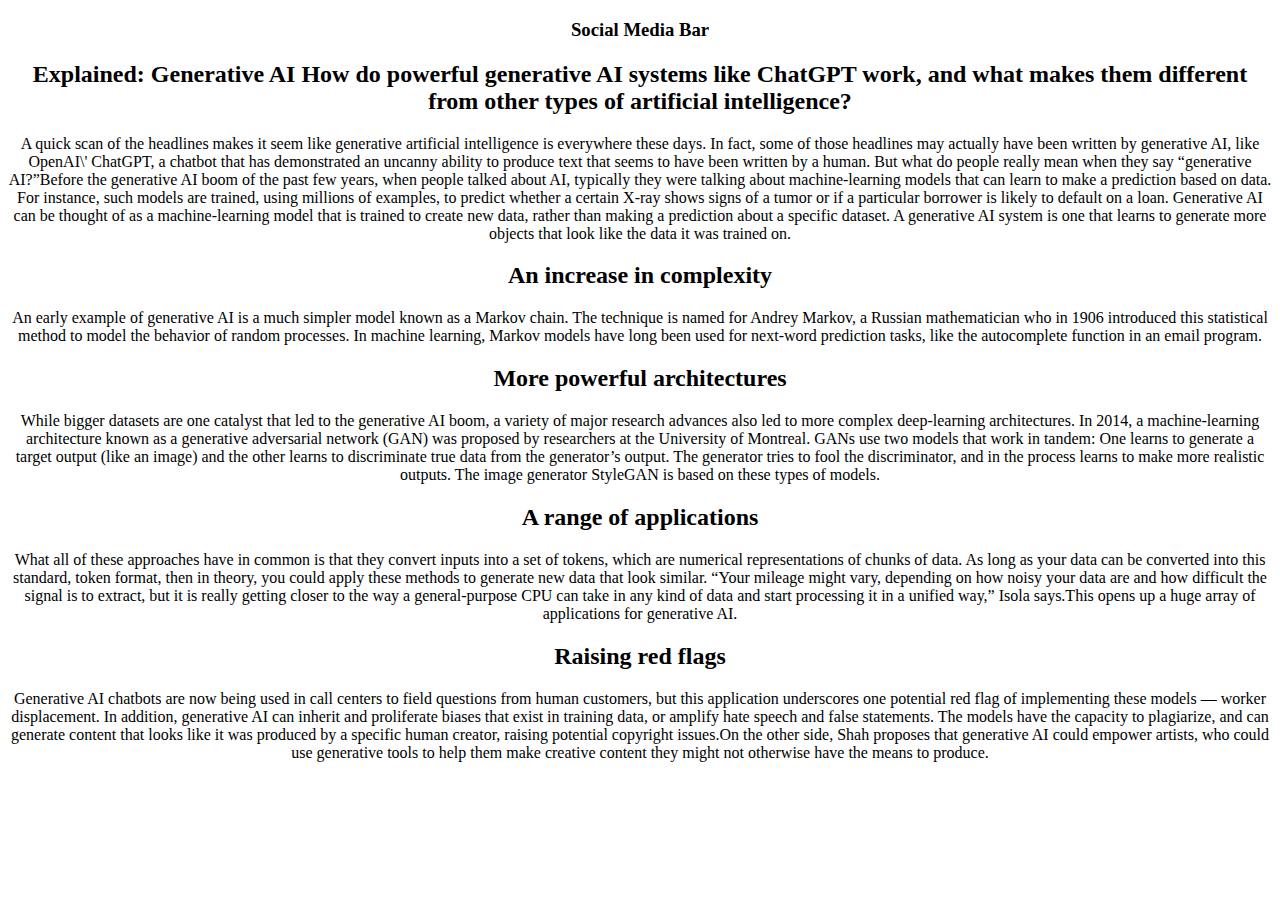
==== first.html @ 34d56fa0 "Add files via upload" ====
<!DOCTYPE html>
<html>
 
<head>
    <title>Social Media Bar</title>
    <link href="https://cdnjs.cloudflare.com/ajax/libs/font-awesome/4.7.0/css/font-awesome.min.css">    
</head>
 
<body>
    <center>
        <h3>Social Media Bar</h3>
 
        <!-- Icons for the Social Bar -->
        <div class="bodyy">
            <div class="icon-list">
                <a href="#instagram"
                   class="instagram">
                    <i class="fa fa-instagram"></i>
                </a>
 
                <a href="#facebook"
                   class="facebook">
                    <i class="fa fa-facebook"></i>
                </a>
                <a href="#twitter" class="twitter">
                    <i class="fa fa-twitter"></i>
                </a>
 
                <a href="#linkedin"
                   class="linkedin">
                    <i class="fa fa-linkedin"></i>
                </a>
 
                <a href="#google"
                   class="google">
                    <i class="fa fa-google"></i>
                </a>
 
                <a href="#youtube"
                   class="youtube">
                    <i class="fa fa-youtube"></i>
                </a>
            </div>
            <!-- Content of the Page -->
            <h2>Explained: Generative AI
                How do powerful generative AI systems like ChatGPT work, 
                and what makes them different from other types of artificial intelligence?</h2>
                <p>
                    A quick scan of the headlines makes it seem like generative artificial intelligence is everywhere these days. 
                    In fact, some of those headlines may actually have been written by generative AI, like OpenAI\' ChatGPT, 
                    a chatbot that has demonstrated an uncanny ability to produce text that seems to have been written by a human.
                    But what do people really mean when they say “generative AI?”Before the generative AI boom of the past few years,
                    when people talked about AI, typically they were talking about machine-learning models that can learn to make a
                    prediction based on data. For instance, such models are trained, using millions of examples, 
                    to predict whether a certain X-ray shows signs of a tumor or if a particular borrower is likely to default on a loan.
                    Generative AI can be thought of as a machine-learning model that is trained to create new data, 
                    rather than making a prediction about a specific dataset. A generative AI system is one that 
                    learns to generate more objects that look like the data it was trained on.
                </p>
                <p>
                    <h2>An increase in complexity </h2>
                    An early example of generative AI is a much simpler model known as a Markov chain. 
                    The technique is named for Andrey Markov, a Russian mathematician who in 1906 introduced 
                    this statistical method to model the behavior of random processes. In machine learning, 
                    Markov models have long been used for next-word prediction tasks, like the autocomplete function in an email program.
                </p>
            <p>
                <h2>More powerful architectures</h2>
                While bigger datasets are one catalyst that led to the generative AI boom, 
                a variety of major research advances also led to more complex deep-learning architectures.
                In 2014, a machine-learning architecture known as a generative adversarial network (GAN) 
                was proposed by researchers at the University of Montreal. GANs use two models that 
                work in tandem: One learns to generate a target output (like an image) and the other learns 
                to discriminate true data from the generator’s output. The generator tries to fool the discriminator, 
                and in the process learns to make more realistic outputs. The image generator StyleGAN is based
                on these types of models.  
            </p>
            <p>
                <h2>A range of applications</h2>
                What all of these approaches have in common is that they convert inputs into a set of tokens, 
                which are numerical representations of chunks of data. As long as your data can be converted 
                into this standard, token format, then in theory, you could apply these methods to generate new data that look similar.
                “Your mileage might vary, depending on how noisy your data are and how difficult the signal is to extract,
                but it is really getting closer to the way a general-purpose CPU can take in any kind of data and start
                processing it in a unified way,” Isola says.This opens up a huge array of applications for generative AI.
            </p>
            <p>
                <h2>Raising red flags</h2>
                Generative AI chatbots are now being used in call centers to field questions from human customers, 
                but this application underscores one potential red flag of implementing these models — worker displacement.
                In addition, generative AI can inherit and proliferate biases that exist in training data, or amplify hate 
                speech and false statements. The models have the capacity to plagiarize, and can generate content that looks 
                like it was produced by a specific human creator, raising potential copyright issues.On the other side, 
                Shah proposes that generative AI could empower artists, who could use generative tools to help 
                them make creative content they might not otherwise have the means to produce.
            </p>
        </div>
    </center>
</body>
 
</html>
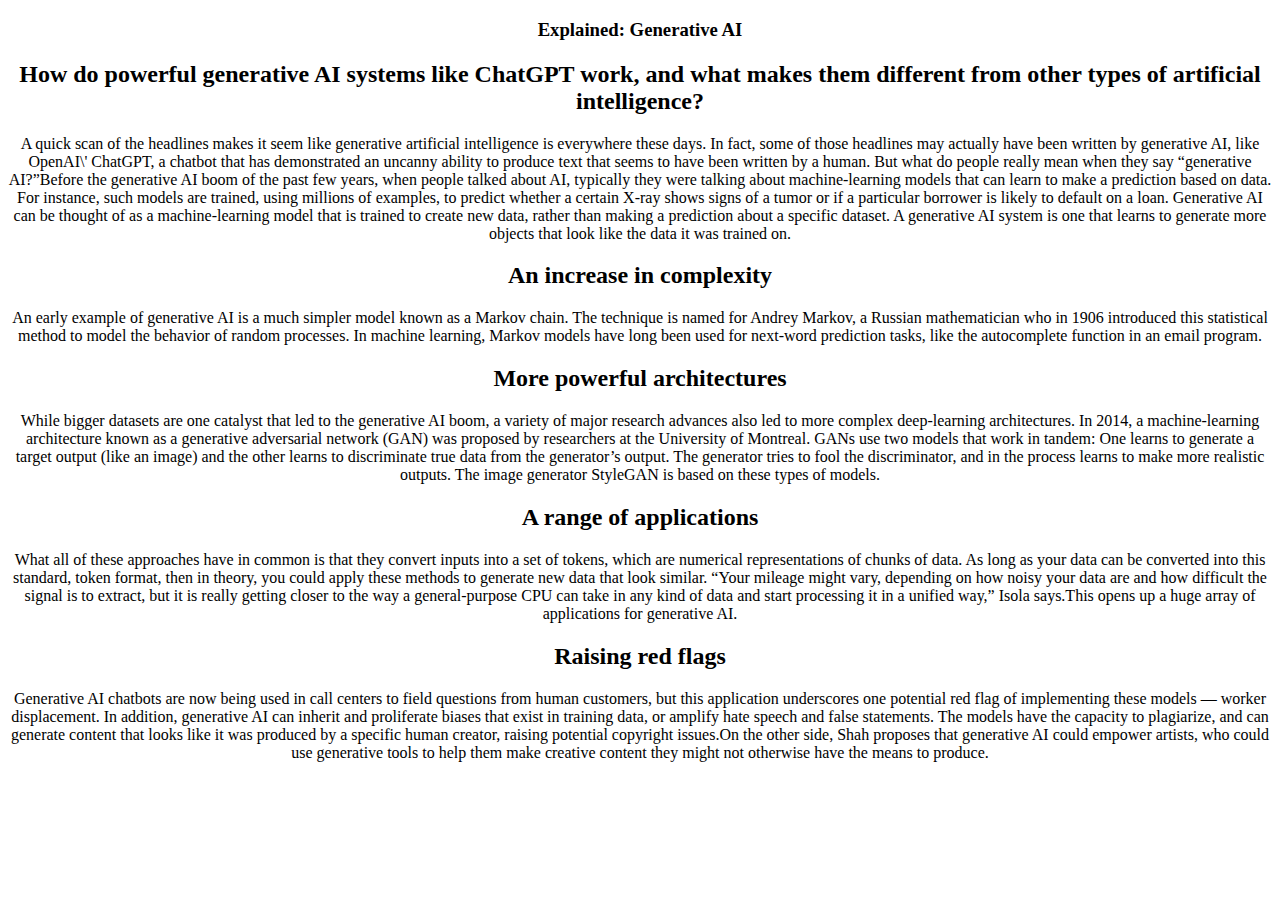
==== commit 5b918bcd: "Add files via upload" ====
--- a/first.html
+++ b/first.html
@@ -2,15 +2,15 @@
 <html>
  
 <head>
-    <title>Social Media Bar</title>
+    <title>Explained: Generative AI</title>
     <link href="https://cdnjs.cloudflare.com/ajax/libs/font-awesome/4.7.0/css/font-awesome.min.css">    
 </head>
  
 <body>
     <center>
-        <h3>Social Media Bar</h3>
+        <h3>Explained: Generative AI</h3>
  
-        <!-- Icons for the Social Bar -->
+        <!-- Icons -->
         <div class="bodyy">
             <div class="icon-list">
                 <a href="#instagram"
@@ -42,7 +42,7 @@
                 </a>
             </div>
             <!-- Content of the Page -->
-            <h2>Explained: Generative AI
+            <h2>
                 How do powerful generative AI systems like ChatGPT work, 
                 and what makes them different from other types of artificial intelligence?</h2>
                 <p>
